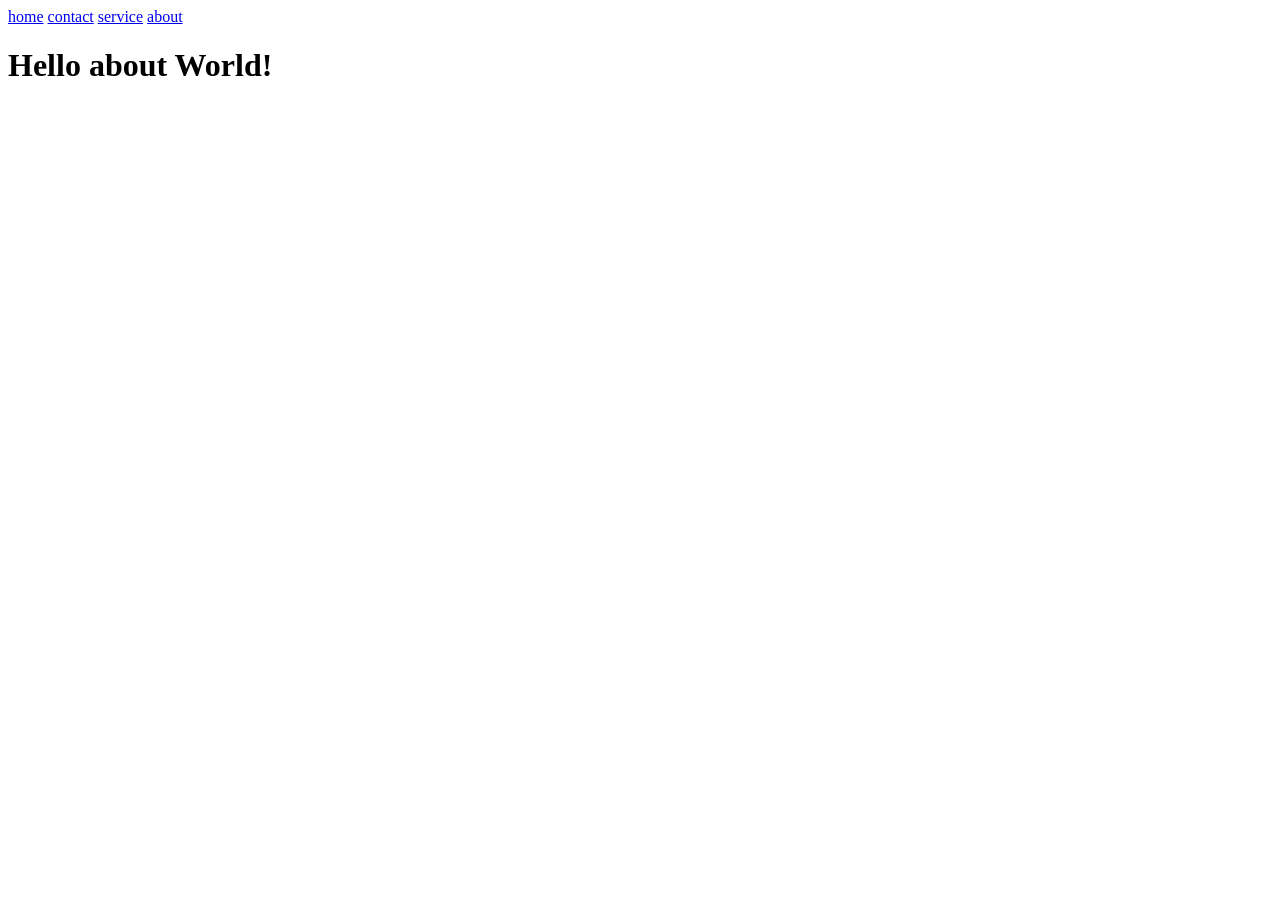
==== about.html @ 4ed9f57c "html sample files" ====
<!DOCTYPE html>
<html lang="en">
<head>
    <meta charset="UTF-8">
    <meta name="viewport" content="width=device-width, initial-scale=1.0">
    <title>Document</title>
</head>
<body>
    <a href="index.html">home</a>
    <a href="contact.html">contact</a>
    <a href="service.html"> service</a>
    <a href="about.html">about</a>
    <h1>Hello about  World!</h1>
</body>
</html>
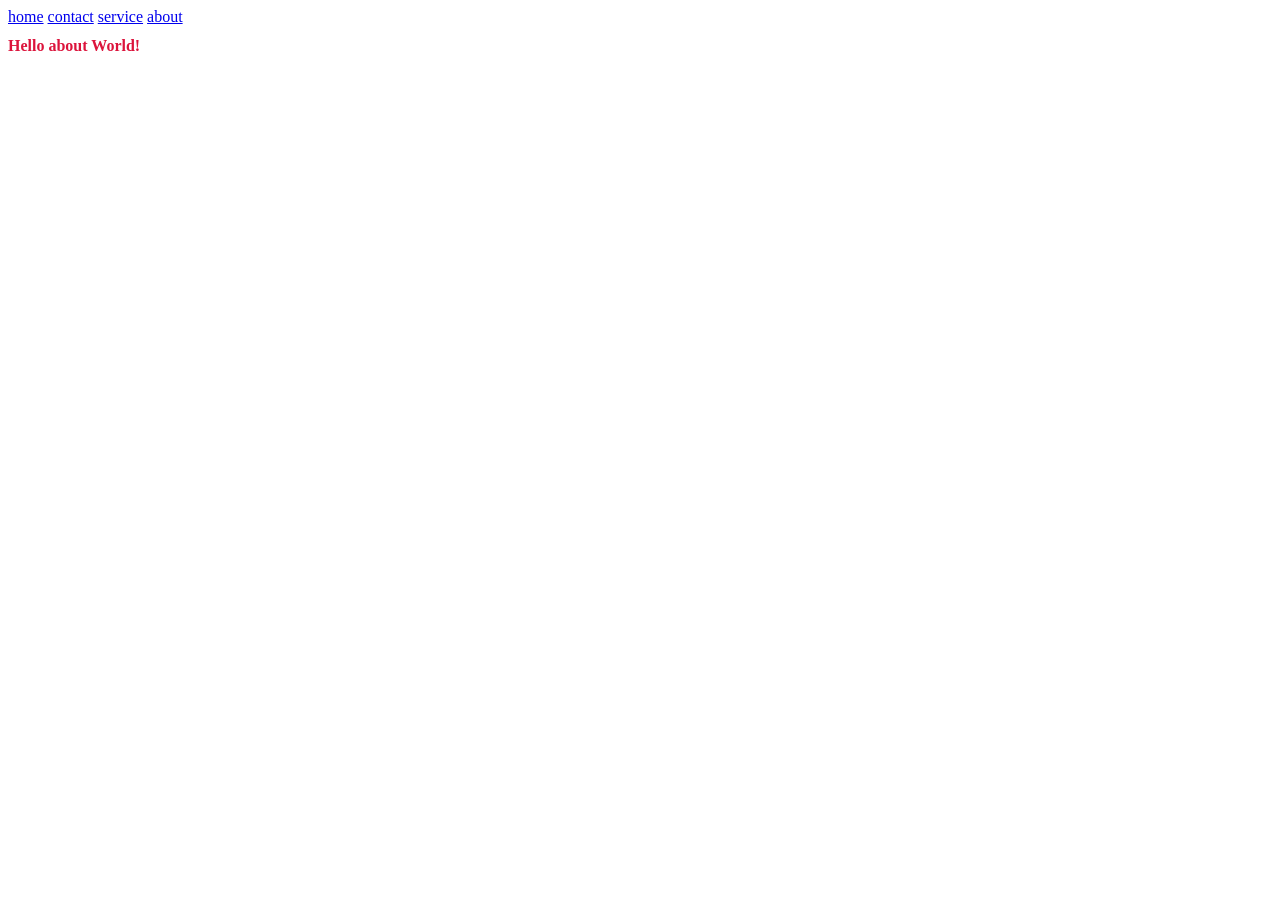
==== commit 3fe83f59: "style changed" ====
--- a/about.html
+++ b/about.html
@@ -4,6 +4,8 @@
     <meta charset="UTF-8">
     <meta name="viewport" content="width=device-width, initial-scale=1.0">
     <title>Document</title>
+    <link rel="stylesheet" href="style.css">
+</head>
 </head>
 <body>
     <a href="index.html">home</a>
--- a/style.css
+++ b/style.css
@@ -0,0 +1,5 @@
+h1{
+    color:crimson;
+    font-size:medium;
+    font-family:fantasy;
+}
